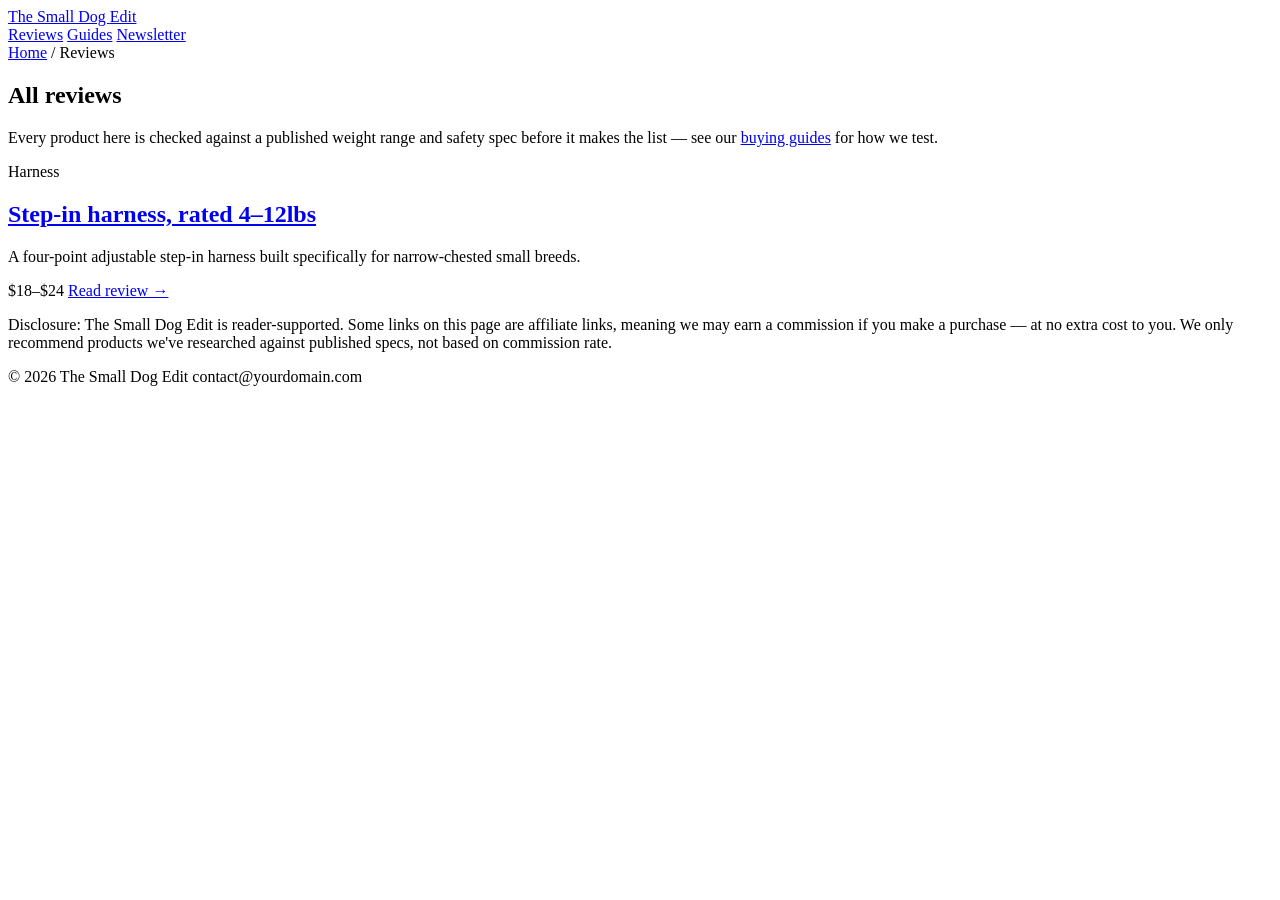
==== index.html @ e88fb8a3 "Add files via upload" ====
<!DOCTYPE html>
<html lang="en">
<head>
<meta charset="UTF-8">
<meta name="viewport" content="width=device-width, initial-scale=1.0">
<title>Reviews — The Small Dog Edit</title>
<meta name="description" content="Every gear review from The Small Dog Edit, tested against real weight ratings and safety specs for small dog breeds.">
<link rel="preconnect" href="https://fonts.googleapis.com">
<link rel="preconnect" href="https://fonts.gstatic.com" crossorigin>
<link href="https://fonts.googleapis.com/css2?family=Fraunces:ital,opsz,wght@0,9..144,400;0,9..144,500;0,9..144,600;1,9..144,500&family=Work+Sans:wght@400;500;600&display=swap" rel="stylesheet">
<link rel="stylesheet" href="../assets/style.css">
</head>
<body>

<header>
  <div class="wrap">
    <a class="logo" href="../index.html">The Small Dog <span>Edit</span></a>
    <nav>
      <a href="index.html">Reviews</a>
      <a href="../index.html#guide">Guides</a>
      <a href="../index.html#subscribe">Newsletter</a>
    </nav>
  </div>
</header>

<div class="wrap breadcrumb">
  <a href="../index.html">Home</a> / Reviews
</div>

<section class="listing-head wrap">
  <h1>All reviews</h1>
  <p>Every product here is checked against a published weight range and safety spec before it makes the list — see our <a href="../index.html#guide">buying guides</a> for how we test.</p>
</section>

<div class="wrap review-grid">

  <div class="review-card">
    <span class="pick-tag">Harness</span>
    <h2><a href="step-in-harness-small-dogs.html">Step-in harness, rated 4–12lbs</a></h2>
    <p>A four-point adjustable step-in harness built specifically for narrow-chested small breeds.</p>
    <div class="pick-meta">
      <span class="price">$18–$24</span>
      <a href="step-in-harness-small-dogs.html" class="read-link">Read review →</a>
    </div>
  </div>

  <!-- AUTOMATION: new <div class="review-card"> blocks get inserted here, one per published review -->

</div>

<footer>
  <div class="wrap">
    <p class="disclosure">Disclosure: The Small Dog Edit is reader-supported. Some links on this page are affiliate links, meaning we may earn a commission if you make a purchase — at no extra cost to you. We only recommend products we've researched against published specs, not based on commission rate.</p>
    <div class="foot-row">
      <span>© 2026 The Small Dog Edit</span>
      <span>contact@yourdomain.com</span>
    </div>
  </div>
</footer>

</body>
</html>
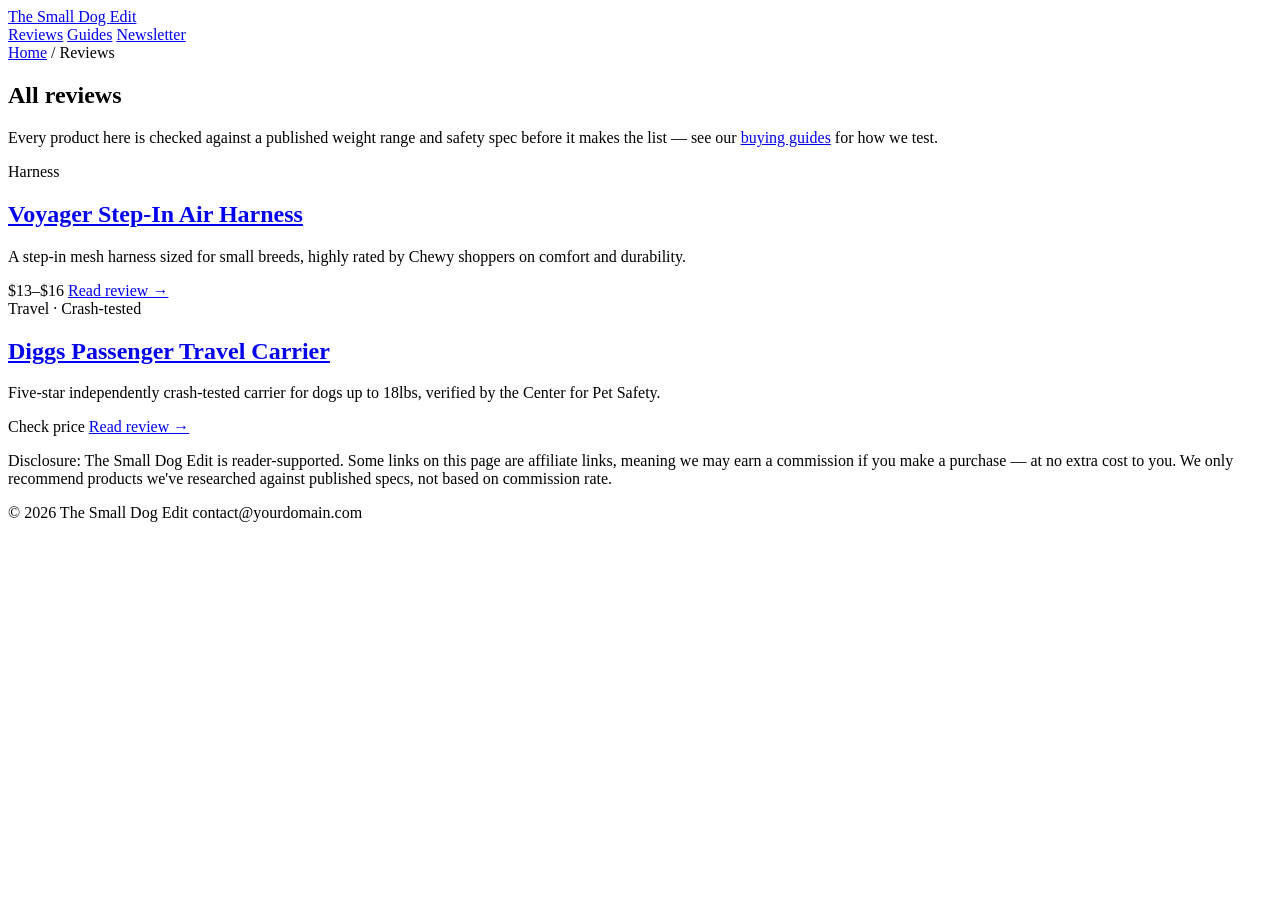
==== commit 467753fe: "Add files via upload" ====
--- a/index.html
+++ b/index.html
@@ -36,11 +36,21 @@
 
   <div class="review-card">
     <span class="pick-tag">Harness</span>
-    <h2><a href="step-in-harness-small-dogs.html">Step-in harness, rated 4–12lbs</a></h2>
-    <p>A four-point adjustable step-in harness built specifically for narrow-chested small breeds.</p>
+    <h2><a href="step-in-harness-small-dogs.html">Voyager Step-In Air Harness</a></h2>
+    <p>A step-in mesh harness sized for small breeds, highly rated by Chewy shoppers on comfort and durability.</p>
     <div class="pick-meta">
-      <span class="price">$18–$24</span>
+      <span class="price">$13–$16</span>
       <a href="step-in-harness-small-dogs.html" class="read-link">Read review →</a>
+    </div>
+  </div>
+
+  <div class="review-card">
+    <span class="pick-tag">Travel · Crash-tested</span>
+    <h2><a href="diggs-passenger-carrier.html">Diggs Passenger Travel Carrier</a></h2>
+    <p>Five-star independently crash-tested carrier for dogs up to 18lbs, verified by the Center for Pet Safety.</p>
+    <div class="pick-meta">
+      <span class="price">Check price</span>
+      <a href="diggs-passenger-carrier.html" class="read-link">Read review →</a>
     </div>
   </div>
 
